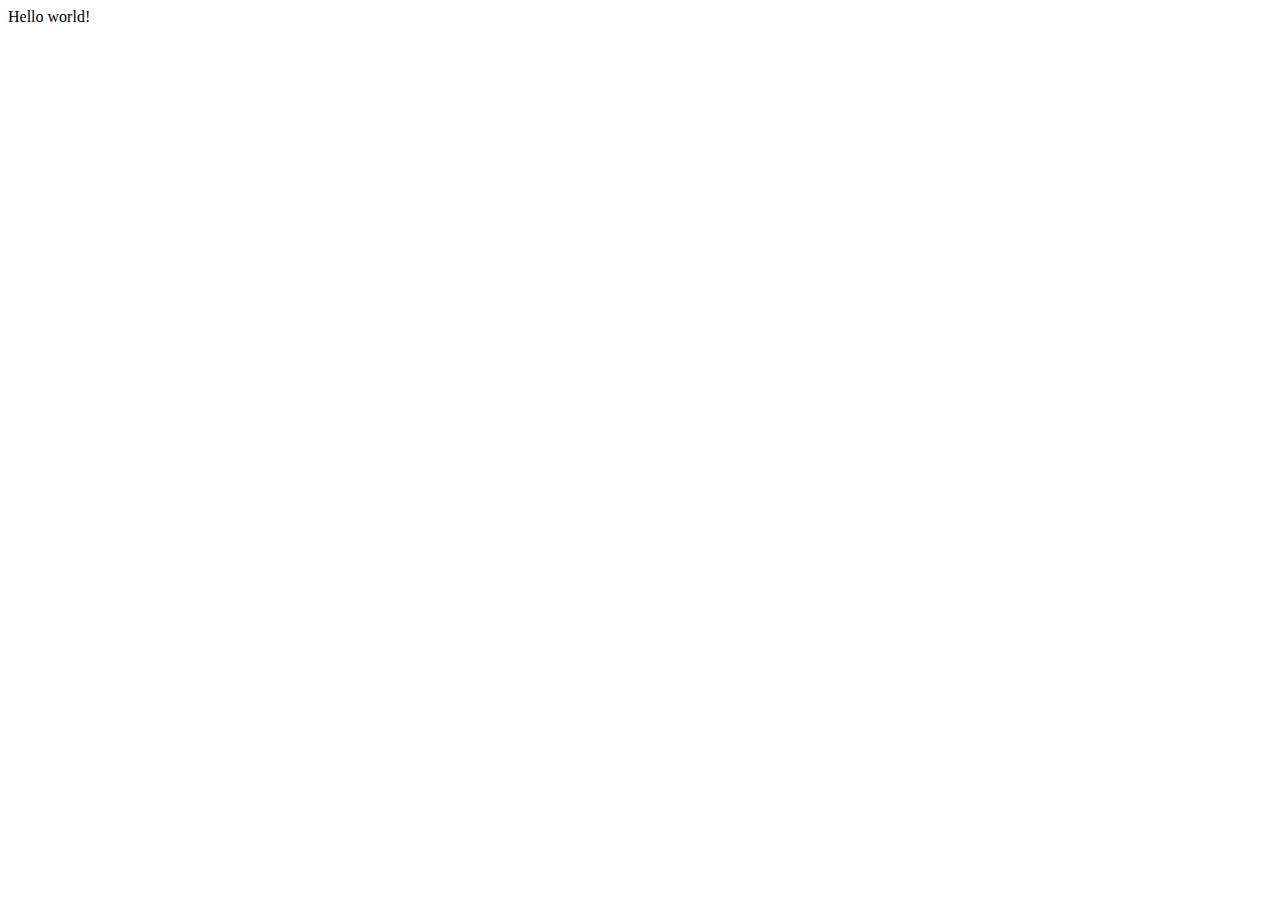
==== GettingStarted/index.html @ b305ccda "getting started" ====
<!DOCTYPE html>
<html lang="en">
<head>
    <meta charset="UTF-8">
    <meta http-equiv="X-UA-Compatible" content="IE=edge">
    <meta name="viewport" content="width=device-width, initial-scale=1.0">
    <title>Document</title>
</head>
<body>
    Hello world!
</body>
</html>
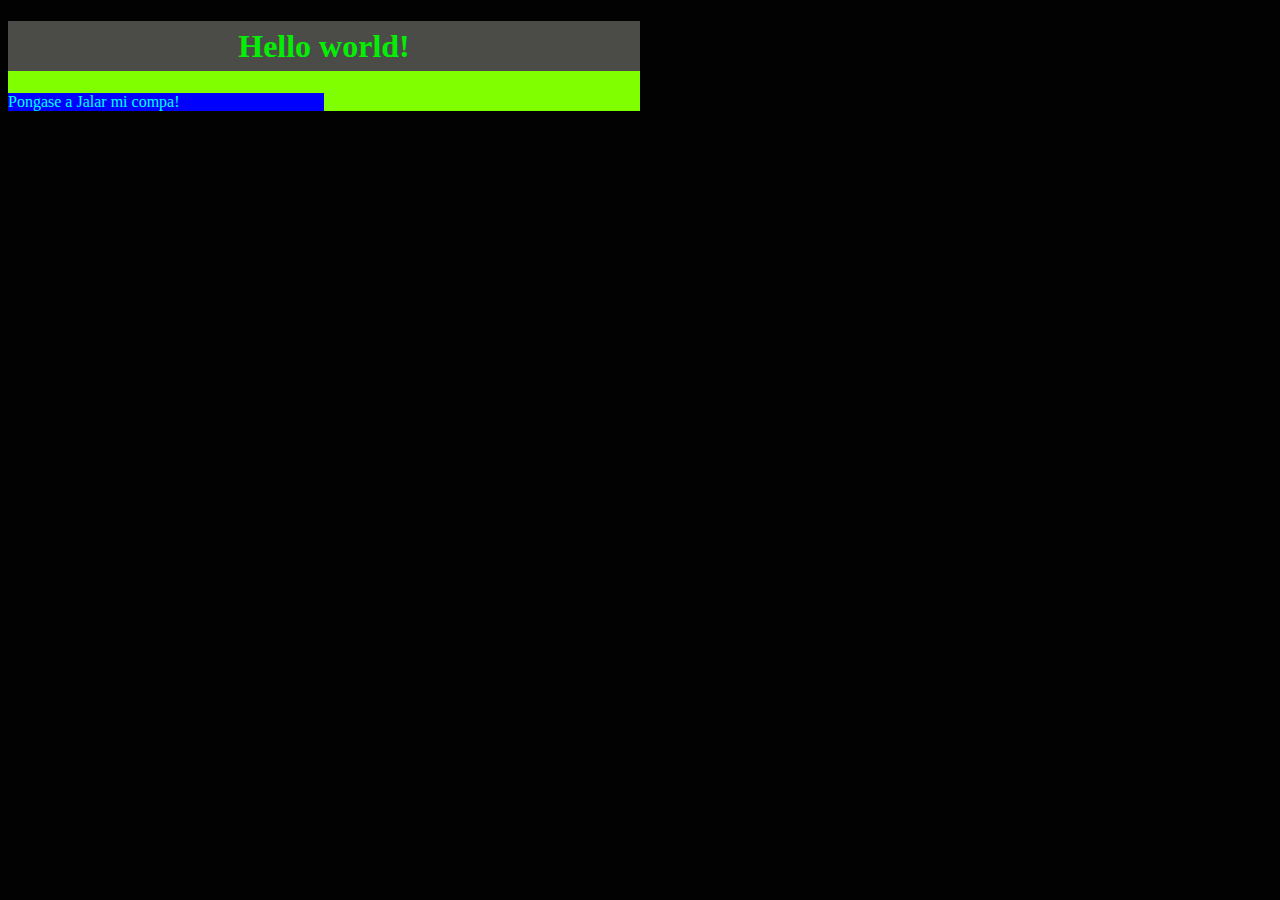
==== commit 4517d443: "Starting with integration JS" ====
--- a/GettingStarted/index.html
+++ b/GettingStarted/index.html
@@ -4,9 +4,35 @@
     <meta charset="UTF-8">
     <meta http-equiv="X-UA-Compatible" content="IE=edge">
     <meta name="viewport" content="width=device-width, initial-scale=1.0">
-    <title>Document</title>
+    <title>HTML & CSS</title>
+    <style> body {
+        background-color: rgb(2, 2, 2);
+        text-align: center;  
+    }
+    h1 {
+        background-color: rgb(75, 75, 72);
+        color: rgb(5, 238, 5);
+        padding: 1%;
+    }
+    main {
+        background-color: rgb(65, 62, 58);
+        width: 50%;
+    }
+    div {
+        background-color: chartreuse;
+        
+    }
+    p { background-color: blue;
+        color: aqua;
+        text-align: left;
+        width: 50%;
+    }
+    </style>
 </head>
 <body>
-    Hello world!
+   <main> <div><h1>Hello world!</h1>
+    <p>Pongase a Jalar mi compa!</p></div></main>
+    
+    
 </body>
 </html>